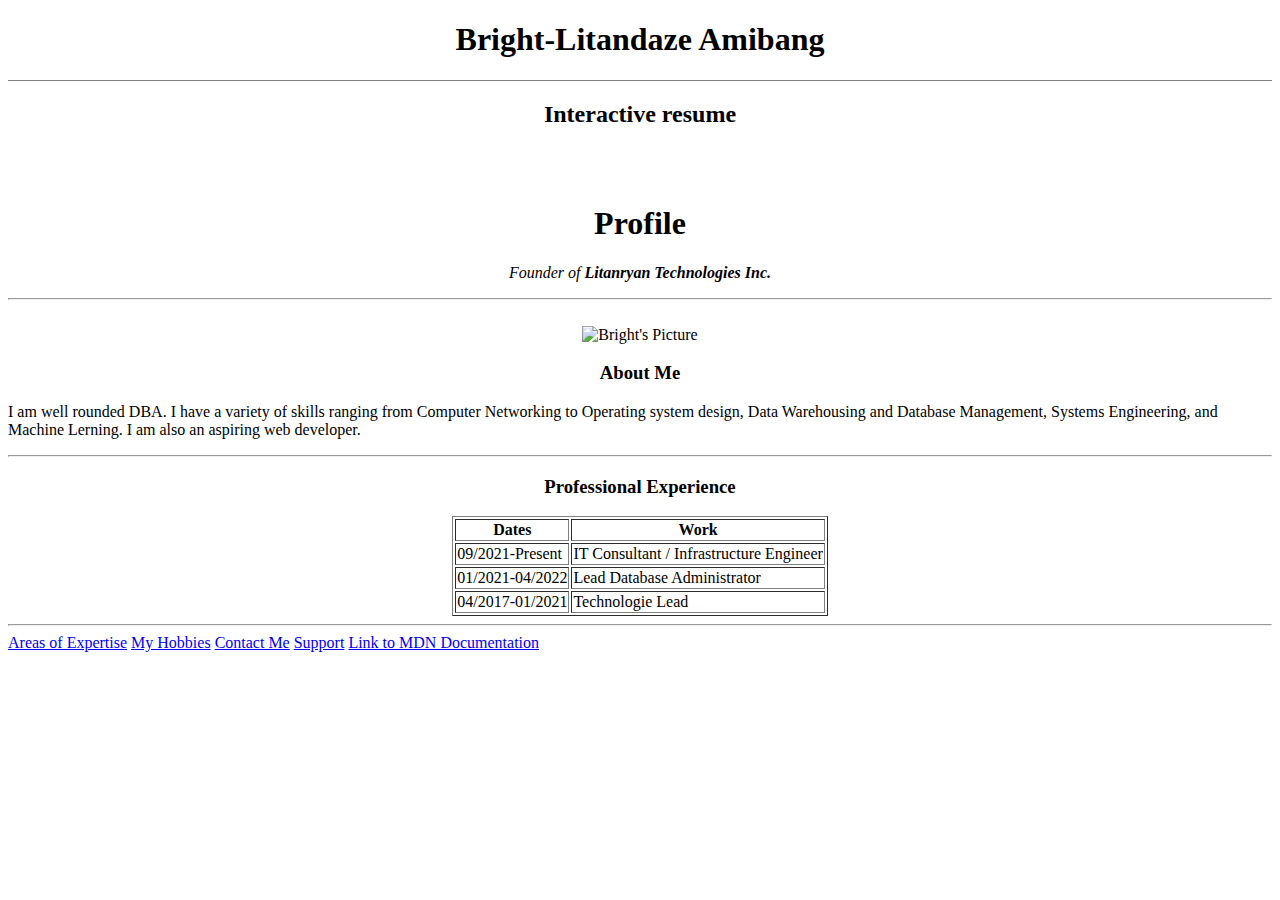
==== index.html @ 7bc95076 "first commit" ====
<!DOCTYPE html>
<html lang="en" dir="ltr">

<head>
  <meta charset="utf-8">
  <title>🐝Bright-Litandaze's Personal Site</title>
</head>

<body>
  <center>
    <h1>Bright-Litandaze Amibang</h1>
    <hr size="1" noshade>
    <h2> Interactive resume</h2>
    <br />
    <br />
  </center>
  <center>
    <h1> Profile</h1>
    <p><em><i>Founder of </em><strong>Litanryan Technologies Inc.</strong></i></p>
    <hr />
    <br />
  </center>
  <center>
    <img src="images/bee.jpg" alt="Bright's Picture"> </td>
    <h3>About Me</h3>
  </center>


  <p>I am well rounded DBA. I have a variety of skills ranging from Computer Networking to Operating system design, Data Warehousing and Database Management, Systems Engineering, and Machine Lerning. I am also an aspiring web developer.</p>
  <hr />

  <center>
    <h3><strong>Professional Experience</strong></h3>
    <table border="1" <thead>
      <th>Dates</th>
      <th>Work</th>
      </thead>
      <tbody>
        <tr>
          <td>09/2021-Present</td>
          <td>IT Consultant / Infrastructure Engineer</td>
        </tr>
        <tr>
          <td>01/2021-04/2022</td>
          <td>Lead Database Administrator</td>
        </tr>
        <tr>
          <td>04/2017-01/2021</td>
          <td>Technologie Lead</td>
        </tr>
      </tbody>
      <thead>
        <!--usually not used, same with tbody -->
      </thead>
    </table>
  </center>

  <hr />
  <a href="/Users/weshgawd/Desktop/Web Development/HTML Personal Site/AreasOfExpertise.html"> Areas of Expertise</a>
  <a href="Myhobbies.html">My Hobbies</a>
  <a href="ContactMe.html">Contact Me</a>
  <a href="Support.html">Support</a>
  <a href="https://developer.mozilla.org/en-US/docs/Web/HTML">Link to MDN Documentation</a>
  


</body>

</html>
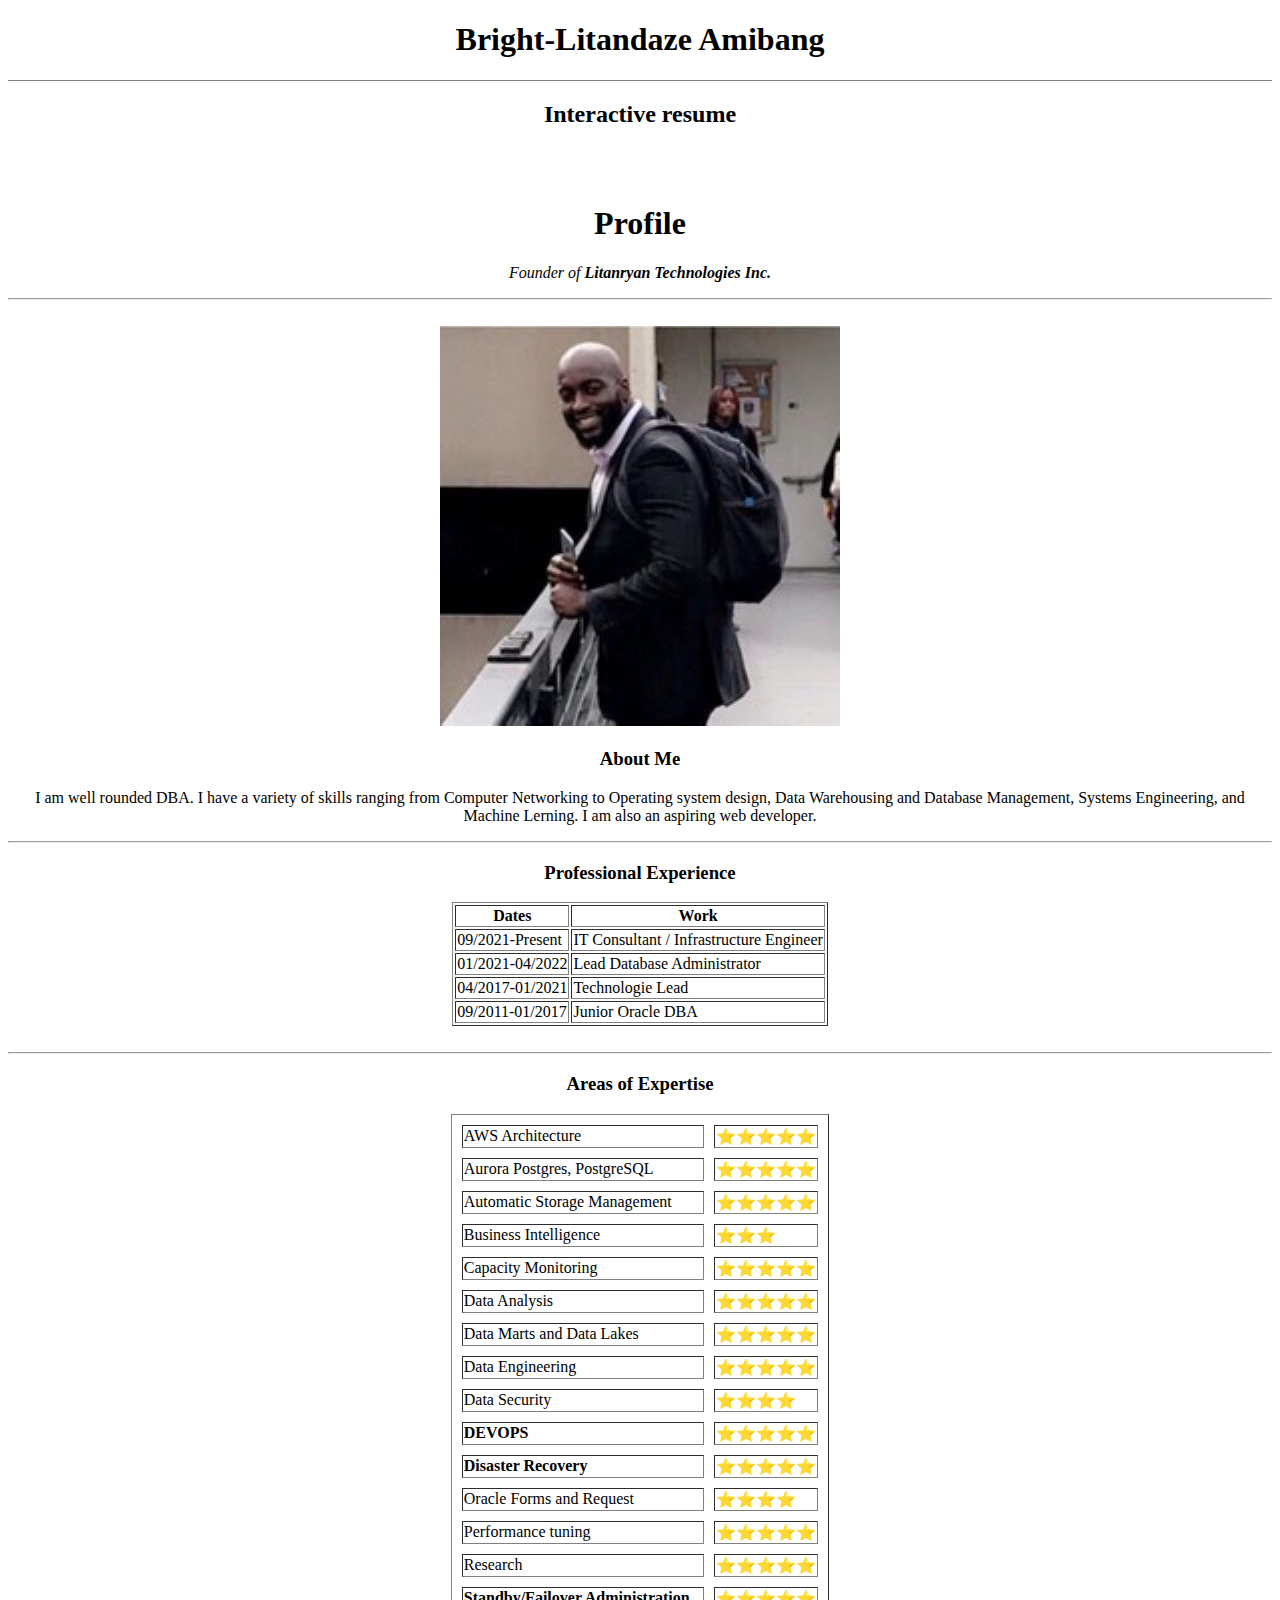
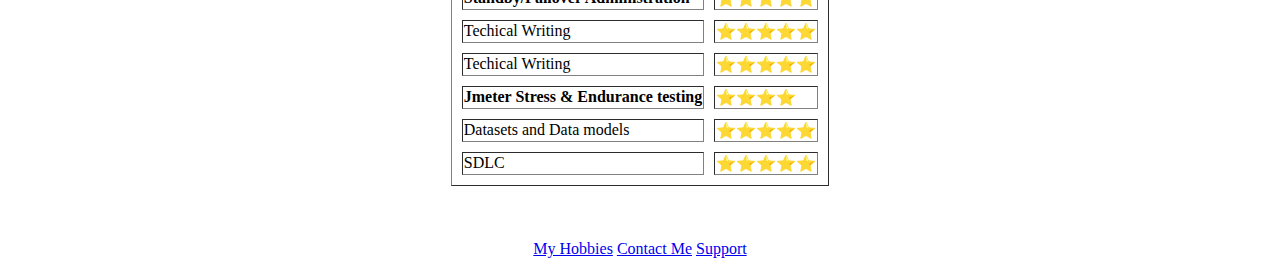
==== commit 97496adf: "modified index.html" ====
--- a/index.html
+++ b/index.html
@@ -13,22 +13,16 @@
     <h2> Interactive resume</h2>
     <br />
     <br />
-  </center>
-  <center>
     <h1> Profile</h1>
     <p><em><i>Founder of </em><strong>Litanryan Technologies Inc.</strong></i></p>
     <hr />
     <br />
+
+    <img src="images/bee.jpg" alt="Bright's Picture"></td>
+    <h3>About Me</h3>
+    <p>I am well rounded DBA. I have a variety of skills ranging from Computer Networking to Operating system design, Data Warehousing and Database Management, Systems Engineering, and Machine Lerning. I am also an aspiring web developer.</p>
+    <hr />
   </center>
-  <center>
-    <img src="images/bee.jpg" alt="Bright's Picture"> </td>
-    <h3>About Me</h3>
-  </center>
-
-
-  <p>I am well rounded DBA. I have a variety of skills ranging from Computer Networking to Operating system design, Data Warehousing and Database Management, Systems Engineering, and Machine Lerning. I am also an aspiring web developer.</p>
-  <hr />
-
   <center>
     <h3><strong>Professional Experience</strong></h3>
     <table border="1" <thead>
@@ -48,20 +42,115 @@
           <td>04/2017-01/2021</td>
           <td>Technologie Lead</td>
         </tr>
+        <tr>
+          <td>09/2011-01/2017</td>
+          <td>Junior Oracle DBA</td>
+        </tr>
       </tbody>
       <thead>
         <!--usually not used, same with tbody -->
       </thead>
     </table>
+  </center><br />
+  <hr />
+
+
+  <center>
+    <h3><strong>Areas of Expertise</strong></h3>
+    <table border="1" cellspacing="10" </table> <!--<colgroup span="1"></colgroup>-->
+      <tr>
+        <td>AWS Architecture</td>
+        <td>⭐⭐⭐⭐⭐</td>
+      </tr>
+      <tr>
+        <td>Aurora Postgres, PostgreSQL</td>
+        <td>⭐⭐⭐⭐⭐</td>
+      </tr>
+      <tr>
+        <td>Automatic Storage Management</td>
+        <td>⭐⭐⭐⭐⭐</td>
+      </tr>
+      <tr>
+        <td>Business Intelligence</td>
+        <td>⭐⭐⭐</td>
+      </tr>
+      <tr>
+        <td>Capacity Monitoring</td>
+        <td>⭐⭐⭐⭐⭐</td>
+      </tr>
+      <tr>
+        <td>Data Analysis</td>
+        <td>⭐⭐⭐⭐⭐</td>
+      </tr>
+      <tr>
+        <td>Data Marts and Data Lakes</td>
+        <td>⭐⭐⭐⭐⭐</td>
+      </tr>
+      <tr>
+        <td>Data Engineering</td>
+        <td>⭐⭐⭐⭐⭐</td>
+      </tr>
+      <tr>
+        <td>Data Security</td>
+        <td>⭐⭐⭐⭐</td>
+      </tr>
+      <tr>
+        <td><strong>DEVOPS</strong></td>
+        <td>⭐⭐⭐⭐⭐</td>
+      </tr>
+      <tr>
+        <td><strong>Disaster Recovery</strong></td>
+        <td>⭐⭐⭐⭐⭐</td>
+      </tr>
+      <tr>
+        <td>Oracle Forms and Request</td>
+        <td>⭐⭐⭐⭐</td>
+      </tr>
+      <tr>
+        <td>Performance tuning</td>
+        <td>⭐⭐⭐⭐⭐</td>
+      </tr>
+      <tr>
+        <td>Research</td>
+        <td>⭐⭐⭐⭐⭐</td>
+      </tr>
+      <tr>
+        <td><strong>Standby/Failover Administration</strong></td>
+        <td>⭐⭐⭐⭐⭐</td>
+      </tr>
+      <tr>
+        <td>Techical Writing</td>
+        <td>⭐⭐⭐⭐⭐</td>
+      </tr>
+      <tr>
+        <td>Techical Writing</td>
+        <td>⭐⭐⭐⭐⭐</td>
+      </tr>
+      <tr>
+        <td><strong>Jmeter Stress & Endurance testing</strong></td>
+        <td>⭐⭐⭐⭐</td>
+      </tr>
+      <tr>
+        <td>Datasets and Data models</td>
+        <td>⭐⭐⭐⭐⭐</td>
+      </tr>
+      <tr>
+        <td>SDLC</td>
+        <td>⭐⭐⭐⭐⭐</td>
+      </tr>
+    </table>
+  </center>
+  <br />
+  <br />
+  <br />
+
+  <center>
+    <a href="Myhobbies.html">My Hobbies</a>
+    <a href="ContactMe.html">Contact Me</a>
+    <a href="Support.html">Support</a>
+    <!--<a href="https://developer.mozilla.org/en-US/docs/Web/HTML">Link to MDN Documentation</a>-->
   </center>
 
-  <hr />
-  <a href="/Users/weshgawd/Desktop/Web Development/HTML Personal Site/AreasOfExpertise.html"> Areas of Expertise</a>
-  <a href="Myhobbies.html">My Hobbies</a>
-  <a href="ContactMe.html">Contact Me</a>
-  <a href="Support.html">Support</a>
-  <a href="https://developer.mozilla.org/en-US/docs/Web/HTML">Link to MDN Documentation</a>
-  
 
 
 </body>
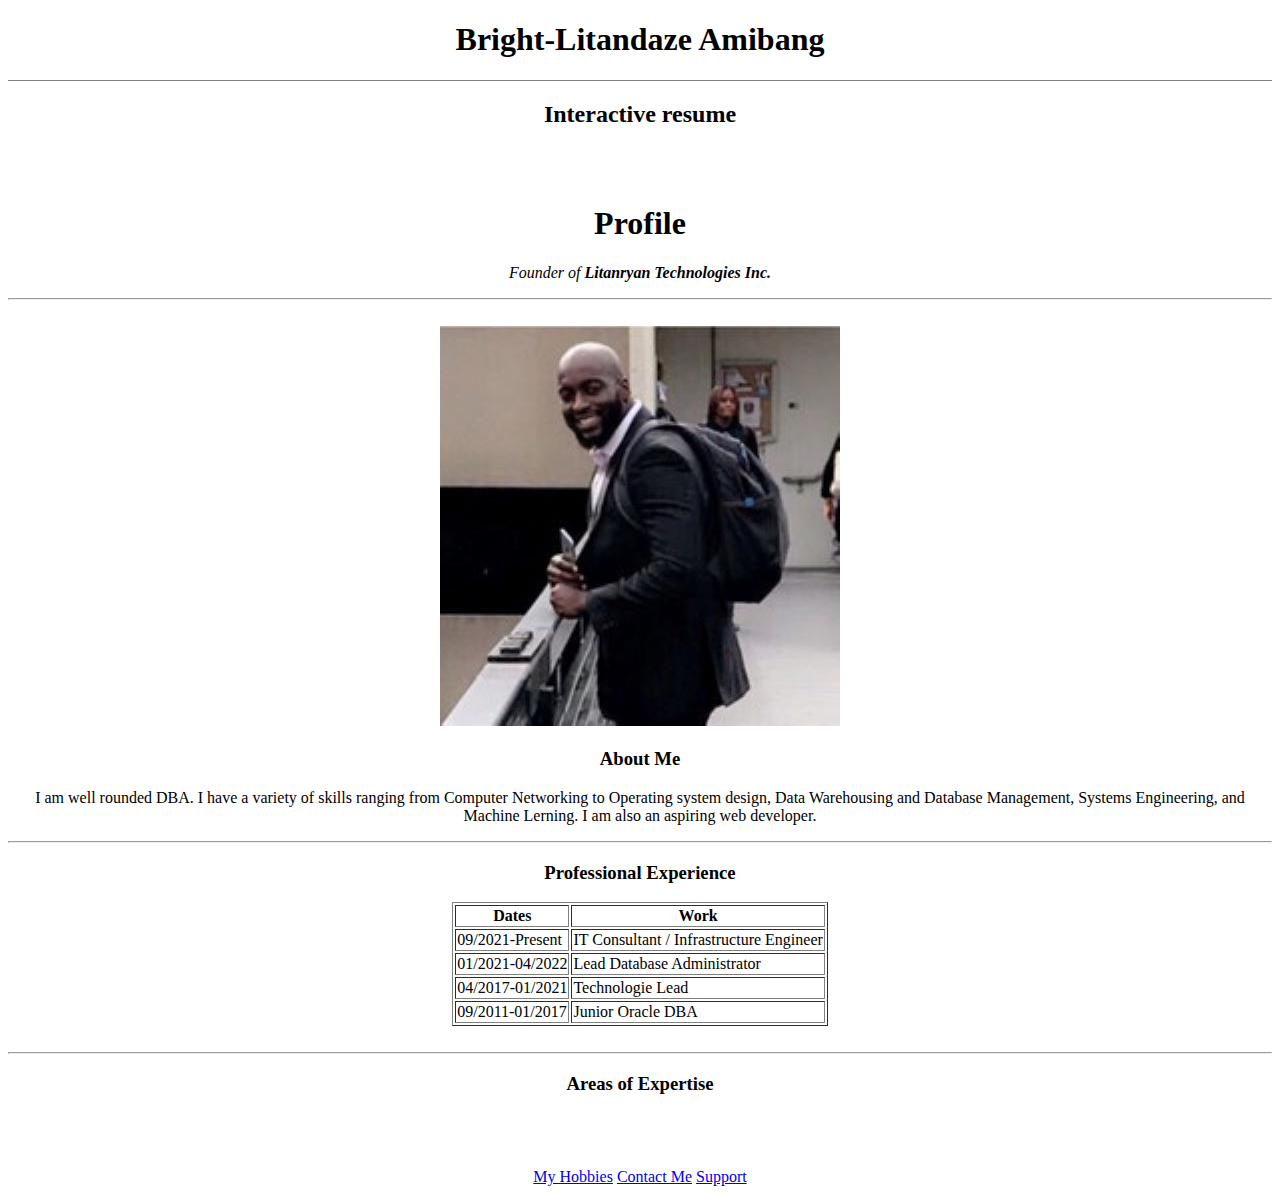
==== commit b53e5d41: "new index.html" ====
--- a/index.html
+++ b/index.html
@@ -57,7 +57,7 @@
 
   <center>
     <h3><strong>Areas of Expertise</strong></h3>
-    <table border="1" cellspacing="10" </table> <!--<colgroup span="1"></colgroup>-->
+  <!-- <table border="1" cellspacing="10" </table> 
       <tr>
         <td>AWS Architecture</td>
         <td>⭐⭐⭐⭐⭐</td>
@@ -138,7 +138,7 @@
         <td>SDLC</td>
         <td>⭐⭐⭐⭐⭐</td>
       </tr>
-    </table>
+    </table> -->
   </center>
   <br />
   <br />
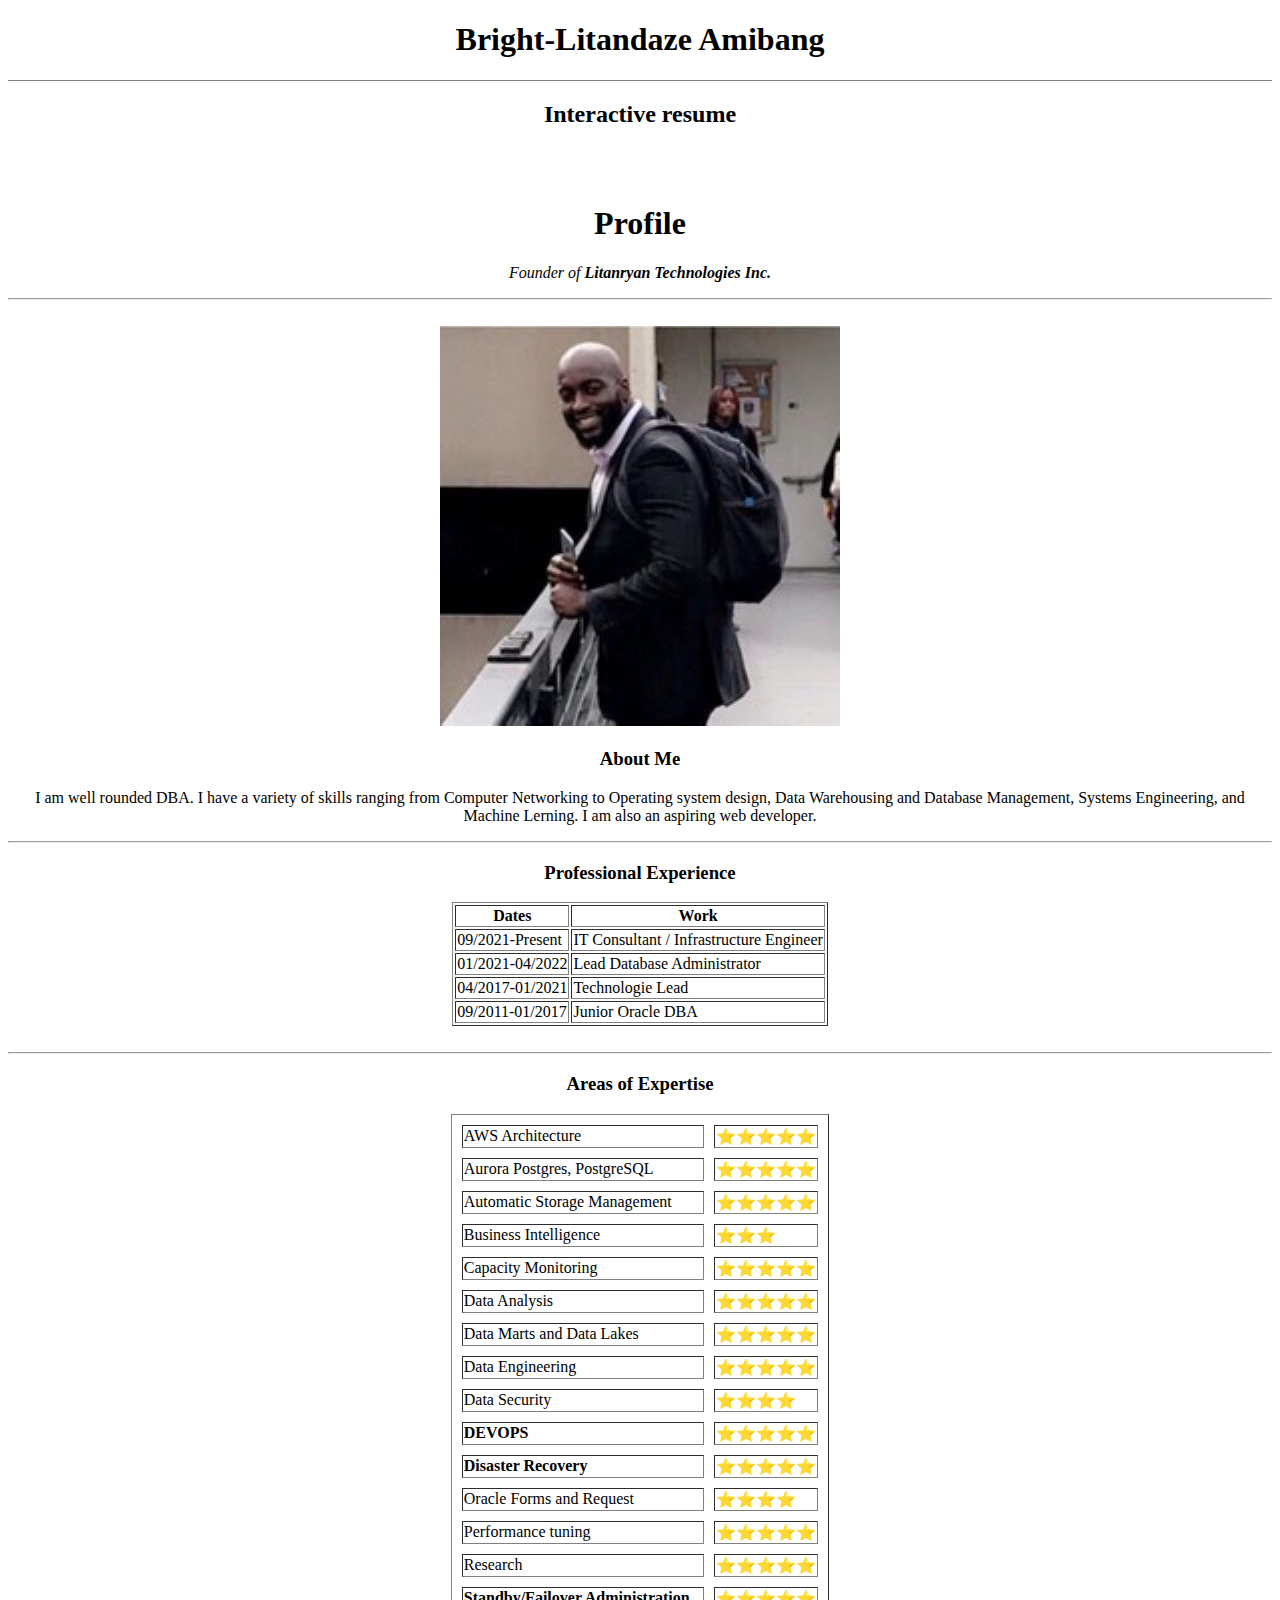
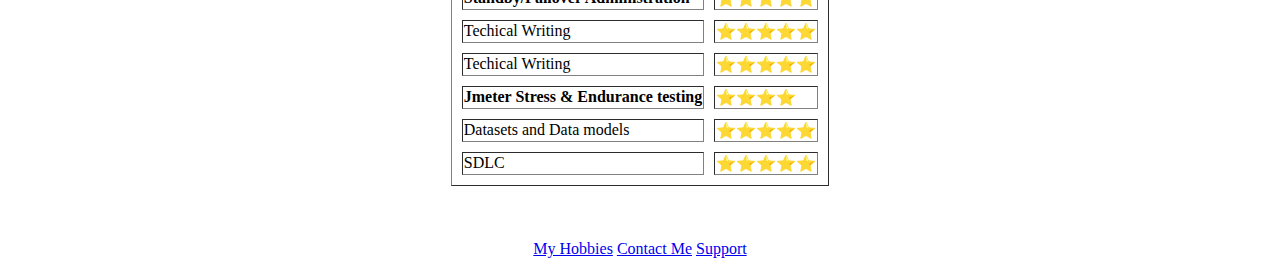
==== commit 59e441b6: "reenable area of expertise" ====
--- a/index.html
+++ b/index.html
@@ -57,7 +57,7 @@
 
   <center>
     <h3><strong>Areas of Expertise</strong></h3>
-  <!-- <table border="1" cellspacing="10" </table> 
+  <table border="1" cellspacing="10" </table> 
       <tr>
         <td>AWS Architecture</td>
         <td>⭐⭐⭐⭐⭐</td>
@@ -138,7 +138,7 @@
         <td>SDLC</td>
         <td>⭐⭐⭐⭐⭐</td>
       </tr>
-    </table> -->
+    </table> 
   </center>
   <br />
   <br />
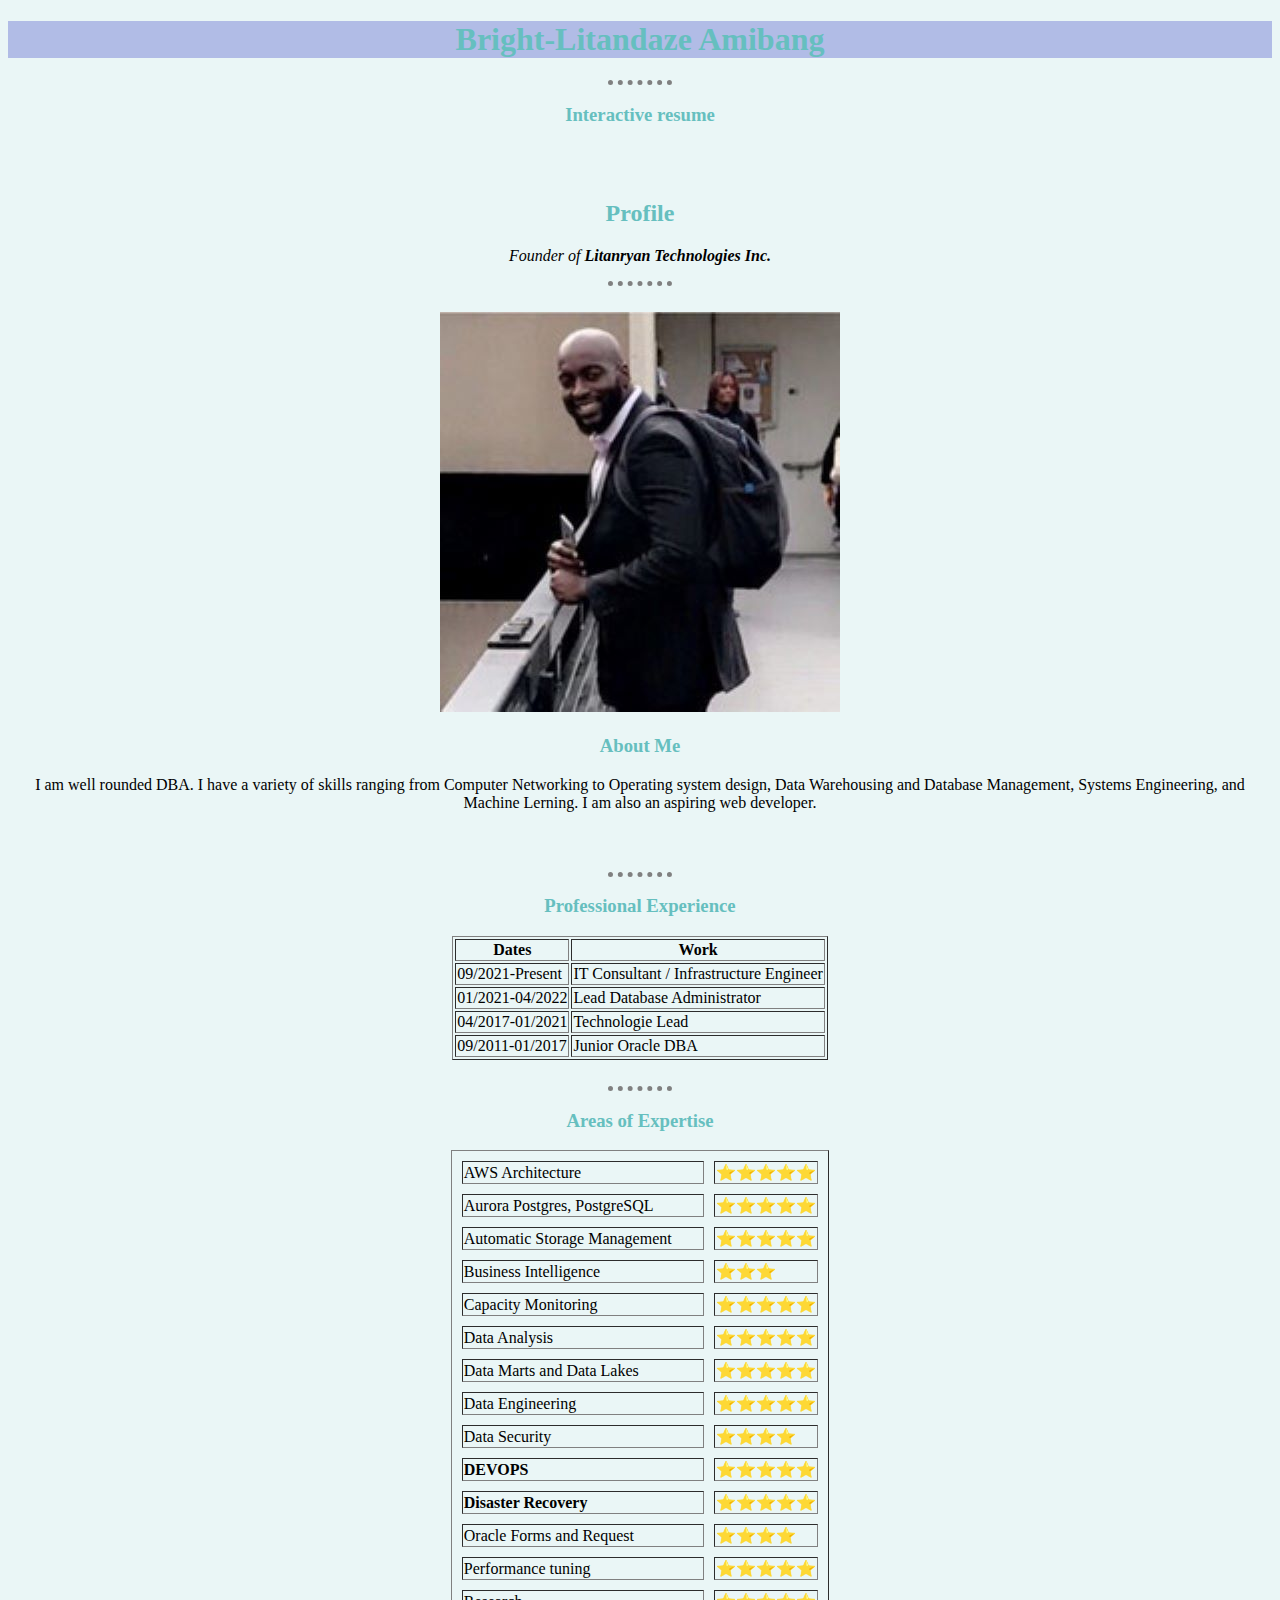
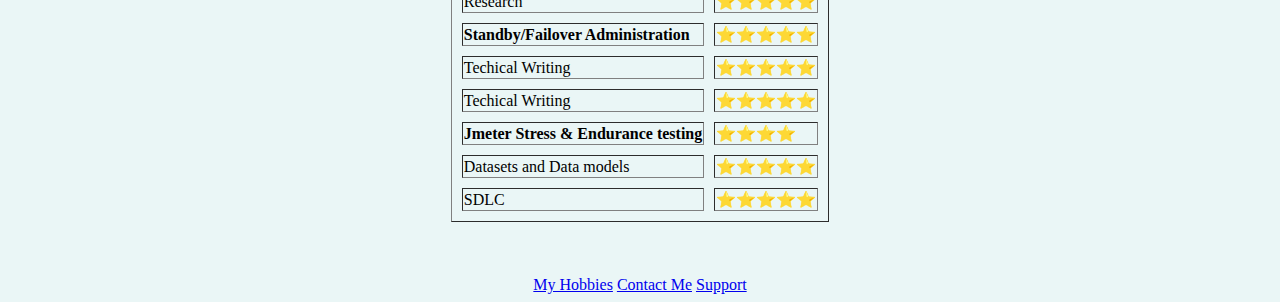
==== commit 8005d6c6: "updated site with external css implementation" ====
--- a/index.html
+++ b/index.html
@@ -4,16 +4,17 @@
 <head>
   <meta charset="utf-8">
   <title>🐝Bright-Litandaze's Personal Site</title>
+  <link rel="stylesheet" href="css/styles.css">
 </head>
 
 <body>
   <center>
     <h1>Bright-Litandaze Amibang</h1>
-    <hr size="1" noshade>
-    <h2> Interactive resume</h2>
+    <hr />
+    <h3> Interactive resume</h2>
     <br />
     <br />
-    <h1> Profile</h1>
+    <h2> Profile</h1>
     <p><em><i>Founder of </em><strong>Litanryan Technologies Inc.</strong></i></p>
     <hr />
     <br />
@@ -21,6 +22,8 @@
     <img src="images/bee.jpg" alt="Bright's Picture"></td>
     <h3>About Me</h3>
     <p>I am well rounded DBA. I have a variety of skills ranging from Computer Networking to Operating system design, Data Warehousing and Database Management, Systems Engineering, and Machine Lerning. I am also an aspiring web developer.</p>
+    <br />
+    <br />
     <hr />
   </center>
   <center>
@@ -45,7 +48,7 @@
         <tr>
           <td>09/2011-01/2017</td>
           <td>Junior Oracle DBA</td>
-        </tr>
+        </tr<br />
       </tbody>
       <thead>
         <!--usually not used, same with tbody -->
@@ -57,7 +60,7 @@
 
   <center>
     <h3><strong>Areas of Expertise</strong></h3>
-  <table border="1" cellspacing="10" </table> 
+    <table border="1" cellspacing="10" </table>
       <tr>
         <td>AWS Architecture</td>
         <td>⭐⭐⭐⭐⭐</td>
@@ -138,7 +141,7 @@
         <td>SDLC</td>
         <td>⭐⭐⭐⭐⭐</td>
       </tr>
-    </table> 
+    </table>
   </center>
   <br />
   <br />
--- a/css/styles.css
+++ b/css/styles.css
@@ -0,0 +1,24 @@
+body {
+  background-color: #EAF6F6;
+}
+
+hr {
+  border-style: none;
+  border-color: grey;
+  border-top-style: dotted;
+  border-width:  5px;
+  width: 5%;
+}
+
+h1 {
+  background: #B1BCE6;
+  color: #66BFBF;
+}
+
+h2 {
+  color: #66BFBF;
+}
+
+h3 {
+  color: #66BFBF;
+}
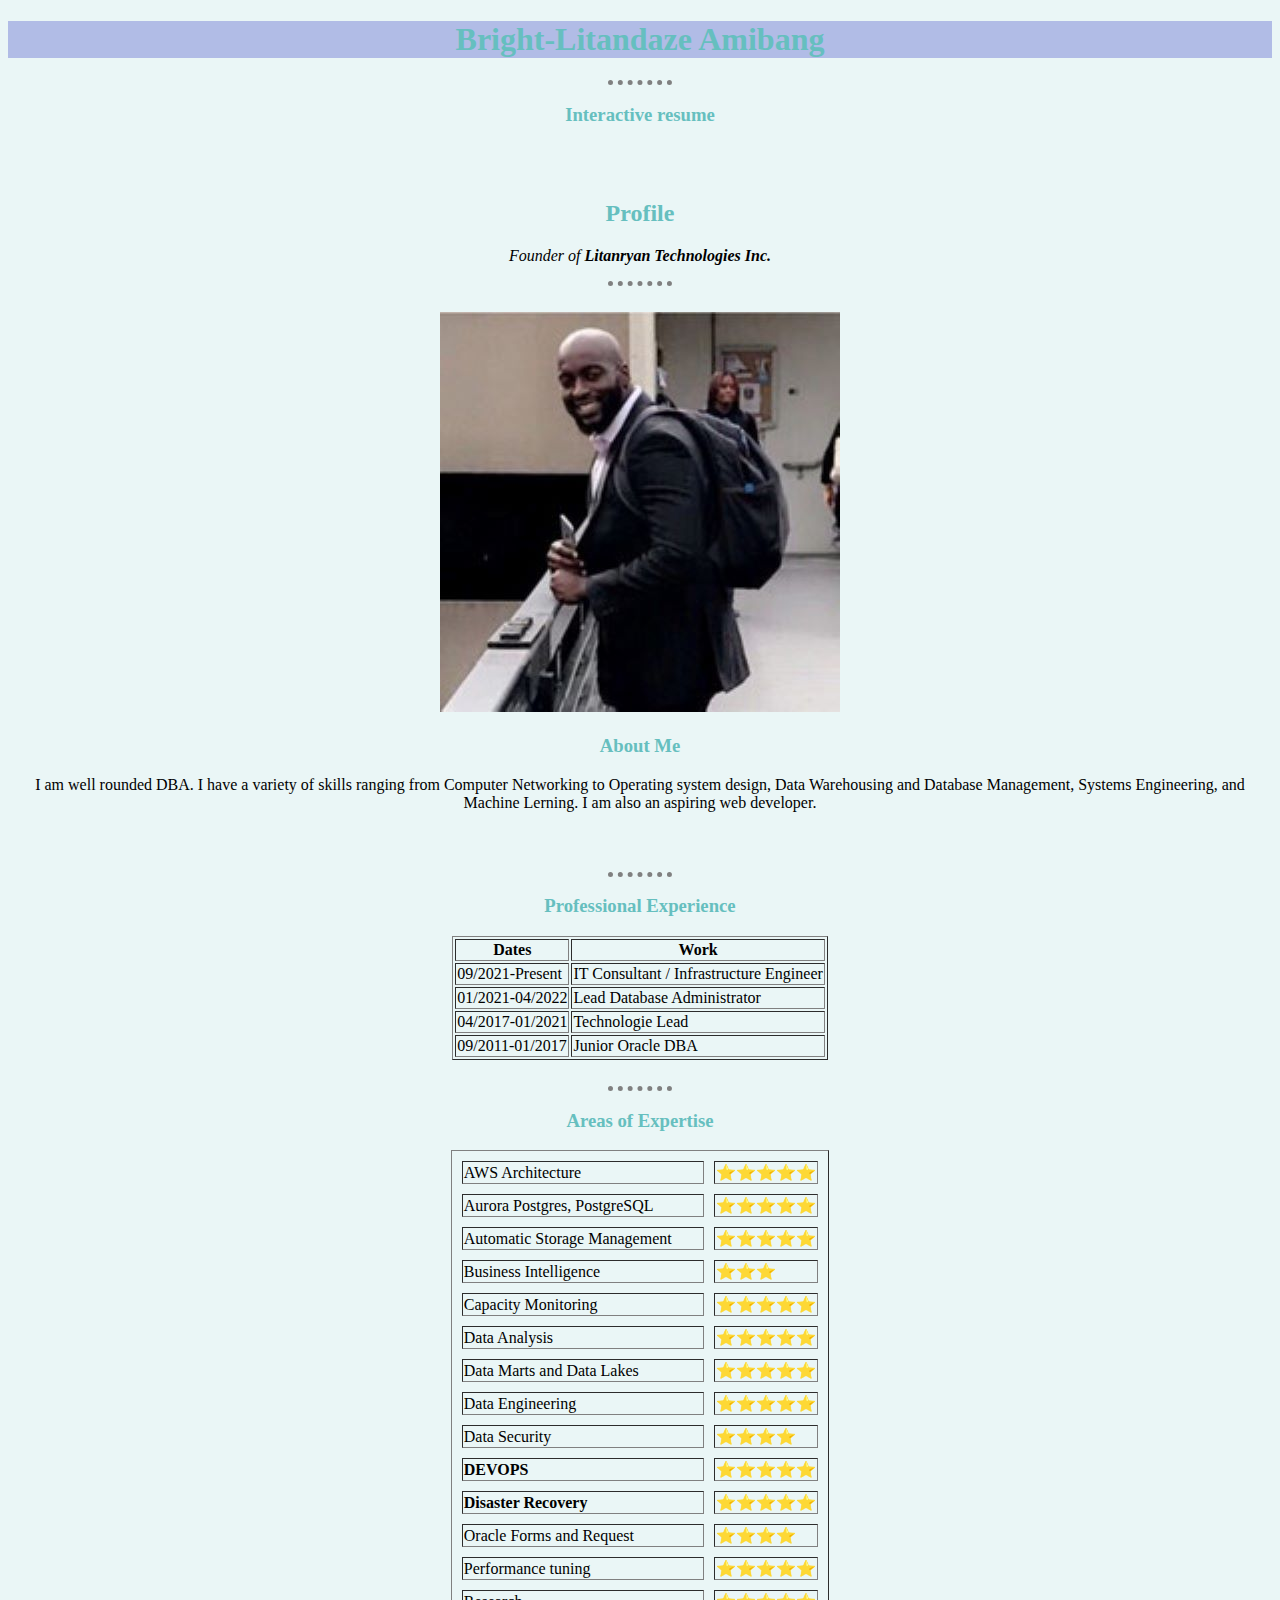
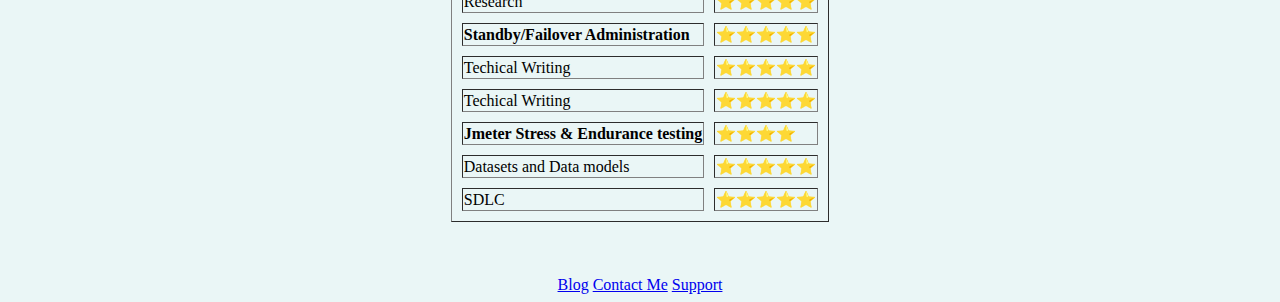
==== commit 0bcd1d2e: "added blog, delete hobbies, updated index.html" ====
--- a/index.html
+++ b/index.html
@@ -59,7 +59,7 @@
 
 
   <center>
-    <h3><strong>Areas of Expertise</strong></h3>
+    <h3 class="AreasOfExpertise"><strong>Areas of Expertise</strong></h3>
     <table border="1" cellspacing="10" </table>
       <tr>
         <td>AWS Architecture</td>
@@ -148,7 +148,7 @@
   <br />
 
   <center>
-    <a href="Myhobbies.html">My Hobbies</a>
+    <a href="Blog.html">Blog</a>
     <a href="ContactMe.html">Contact Me</a>
     <a href="Support.html">Support</a>
     <!--<a href="https://developer.mozilla.org/en-US/docs/Web/HTML">Link to MDN Documentation</a>-->
